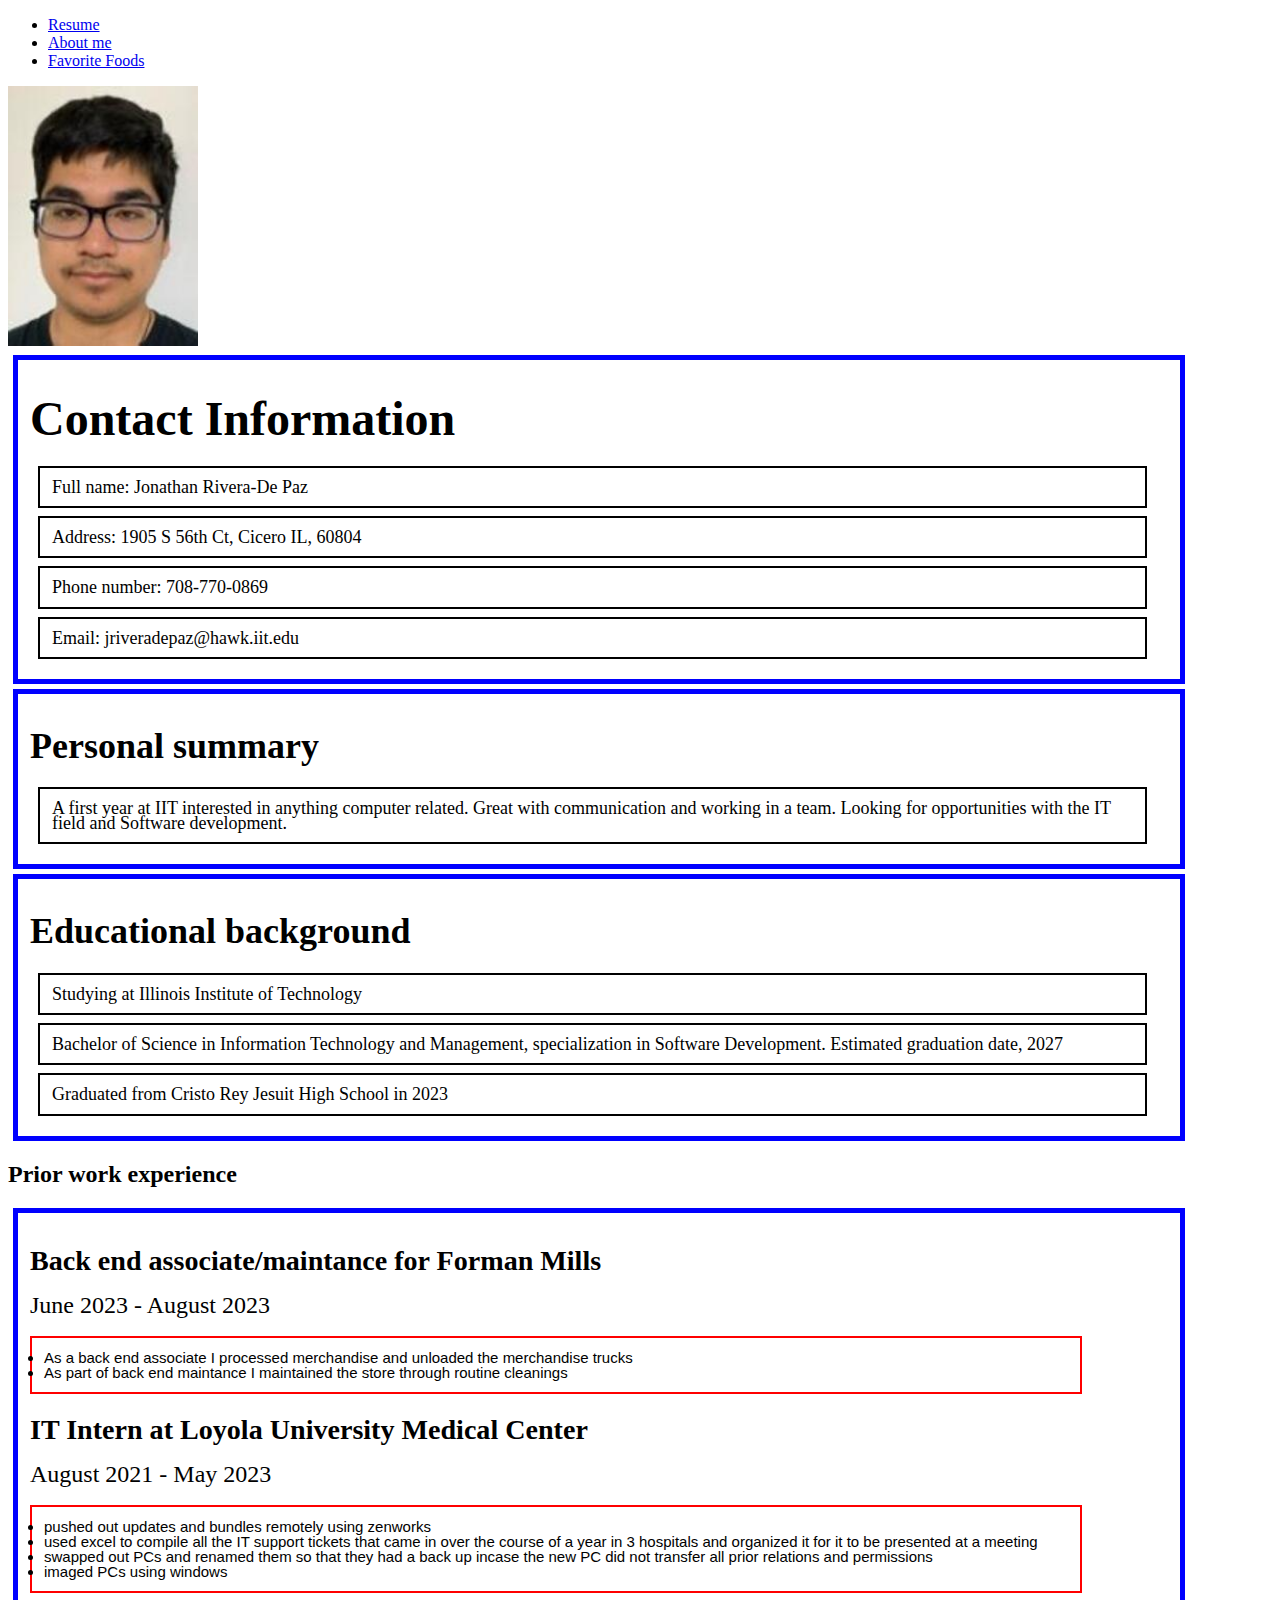
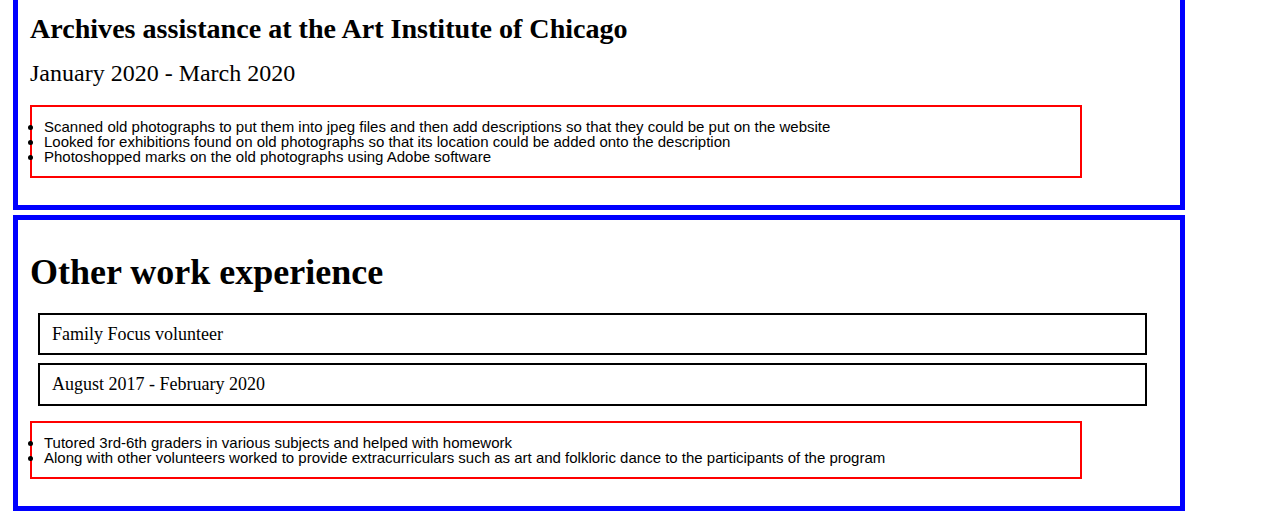
==== index.html @ 7cafc6e8 "first deliverable final changes" ====
<!DOCTYPE html>
<html lang="en">
	<head>
		<meta charset="UTF-8">
		<title>Resume</title>
		<link rel="stylesheet" type = "text/css" href="css/css.css">
	</head> 
	<body>
	  <header id="links">
	    <nav>
		  <ul>
		    <li><a href="index.html">Resume</a></li>
		    <li><a href="AboutMe.html">About me</a></li>
		    <li><a href="FavoriteFoods.html">Favorite Foods</a></li>
		  </ul>
		</nav>
	  </header>
	<img src="images/pfp.jpg" alt="selfie photo of myself" id="pfp">
	<section class="infobox">
	<h1> Contact Information </h1>
	  <p class="paragraphtext"> Full name: Jonathan Rivera-De Paz</p>
	  <p class="paragraphtext"> Address: 1905 S 56th Ct, Cicero IL, 60804 </p>
	  <p class="paragraphtext"> Phone number: 708-770-0869 </p>
	  <p class="paragraphtext"> Email: jriveradepaz@hawk.iit.edu </p>
	</section>
	<div class="infobox">
	<h2> Personal summary</h2>
	  <p class="paragraphtext"> A first year at IIT interested in anything computer related. Great with communication and working in a team. Looking for opportunities with the IT field and Software development.
	</div>
	<div class="infobox">
	<h2> Educational background</h2>
	  <p class="paragraphtext"> Studying at Illinois Institute of Technology </p>
	  <p class="paragraphtext"> Bachelor of Science in Information Technology and Management, specialization in Software Development. Estimated graduation date, 2027</p>
	  <p class="paragraphtext"> Graduated from Cristo Rey Jesuit High School in 2023 </p>
	</div>

	<h2> Prior work experience </h2>
	<section class="infobox">
	<h3> Back end associate/maintance for Forman Mills</h3>
	  <p> June 2023 - August 2023 </p>
	  <ul class="subparagraphtext">
        <li> As a back end associate I processed merchandise and unloaded the merchandise trucks </li> 
	    <li> As part of back end maintance I maintained the store through routine cleanings </li>
	  </ul>
	<h3> IT Intern at Loyola University Medical Center </h3>
	  <p> August 2021 - May 2023 </p>
	    <ul class="subparagraphtext">
	      <li> pushed out updates and bundles remotely using zenworks </li>
	      <li> used excel to compile all the IT support tickets that came in over the course of a year in 3 hospitals and organized it for it to be presented at a meeting </li>
	      <li> swapped out PCs and renamed them so that they had a back up incase the new PC did not transfer all prior relations and permissions </li>
		  <li> imaged PCs using windows </li>
	    </ul>
	<h3> Archives assistance at the Art Institute of Chicago </h3>
	  <p> January 2020 - March 2020 </p>
	    <ul class="subparagraphtext">
		  <li> Scanned old photographs to put them into jpeg files and then add descriptions so that they could be put on the website </li>
		  <li> Looked for exhibitions found on old photographs so that its location could be added onto the description </li>
		  <li> Photoshopped marks on the old photographs using Adobe software </li>
		</ul>
	</section>
	<section class="infobox">
	<h2> Other work experience </h2>
	  <p class="paragraphtext"> Family Focus volunteer </p>
	  <p class="paragraphtext"> August 2017 - February 2020 </p>
	  
	  <ul class="subparagraphtext">
	    <li> Tutored 3rd-6th graders in various subjects and helped with homework </li>
		<li> Along with other volunteers worked to provide extracurriculars such as art and folkloric dance to the participants of the program </li>
	  </ul>
	</body>
</html>
---- css/css.css ----
#pfp{
  width:15%;
  height:15%;
}
.paragraphtext {
  width: 95%;
  border: 2px solid black;
  padding: 12px;
  margin: 8px;
  font-family: Times, 'Times New Roman', non-serif;
  font-size: 18px;
  line-height: 0.8;
}

.infobox {
  width: 90%;
  border: 5px solid blue;
  padding: 12px;
  margin: 5px;
  font-family: Times, 'Times New Roman', serif;
  font-size: 24px;
  line-height: 0.6;
}

.subparagraphtext {
  width: 90%;
  border: 2.5px solid red;
  padding: 12px;
  font-family: Arial, 'Helvetica', sans-serif;
  font-size: 15px;
  line-height: 1;
}

#links header{ 
  font-family: Comic Sans, 'Comic Sans MS', cursive;
  font-size: 10px;
} 


#title{
  font-family: Comic Sans, 'Comic Sans MS', cursive;
  font-size: 50px;
}

#bgcolor{
  background-color: #89B9FB;
}

.headers{
  font-family: Garamond, non-serif; 
  font-size: 30px;
  font-weight:700;
  text-decoration-line: underline;
  text-decoration-style: solid;
  text-decoration-color: #404040;
}
 
.lists{
  list-style-type: square;
  font-size: 20px;
}

#ds3 {
  margin-left: 12.5%;
  width:15%;
  height:15%;
}
 
.food {
  margin-left:30%;
  width: 35%;
  height: 35%;  
}

.caption {
  font-family:Garamond, serif;
  font-size: 20px;
  margin-left: 30%;
  width:40%;
  height:20%;
  border: 8px solid green;
  line-height:1.2;
}

#bgcolor2 {
  background-color: #FF7F7F;
}
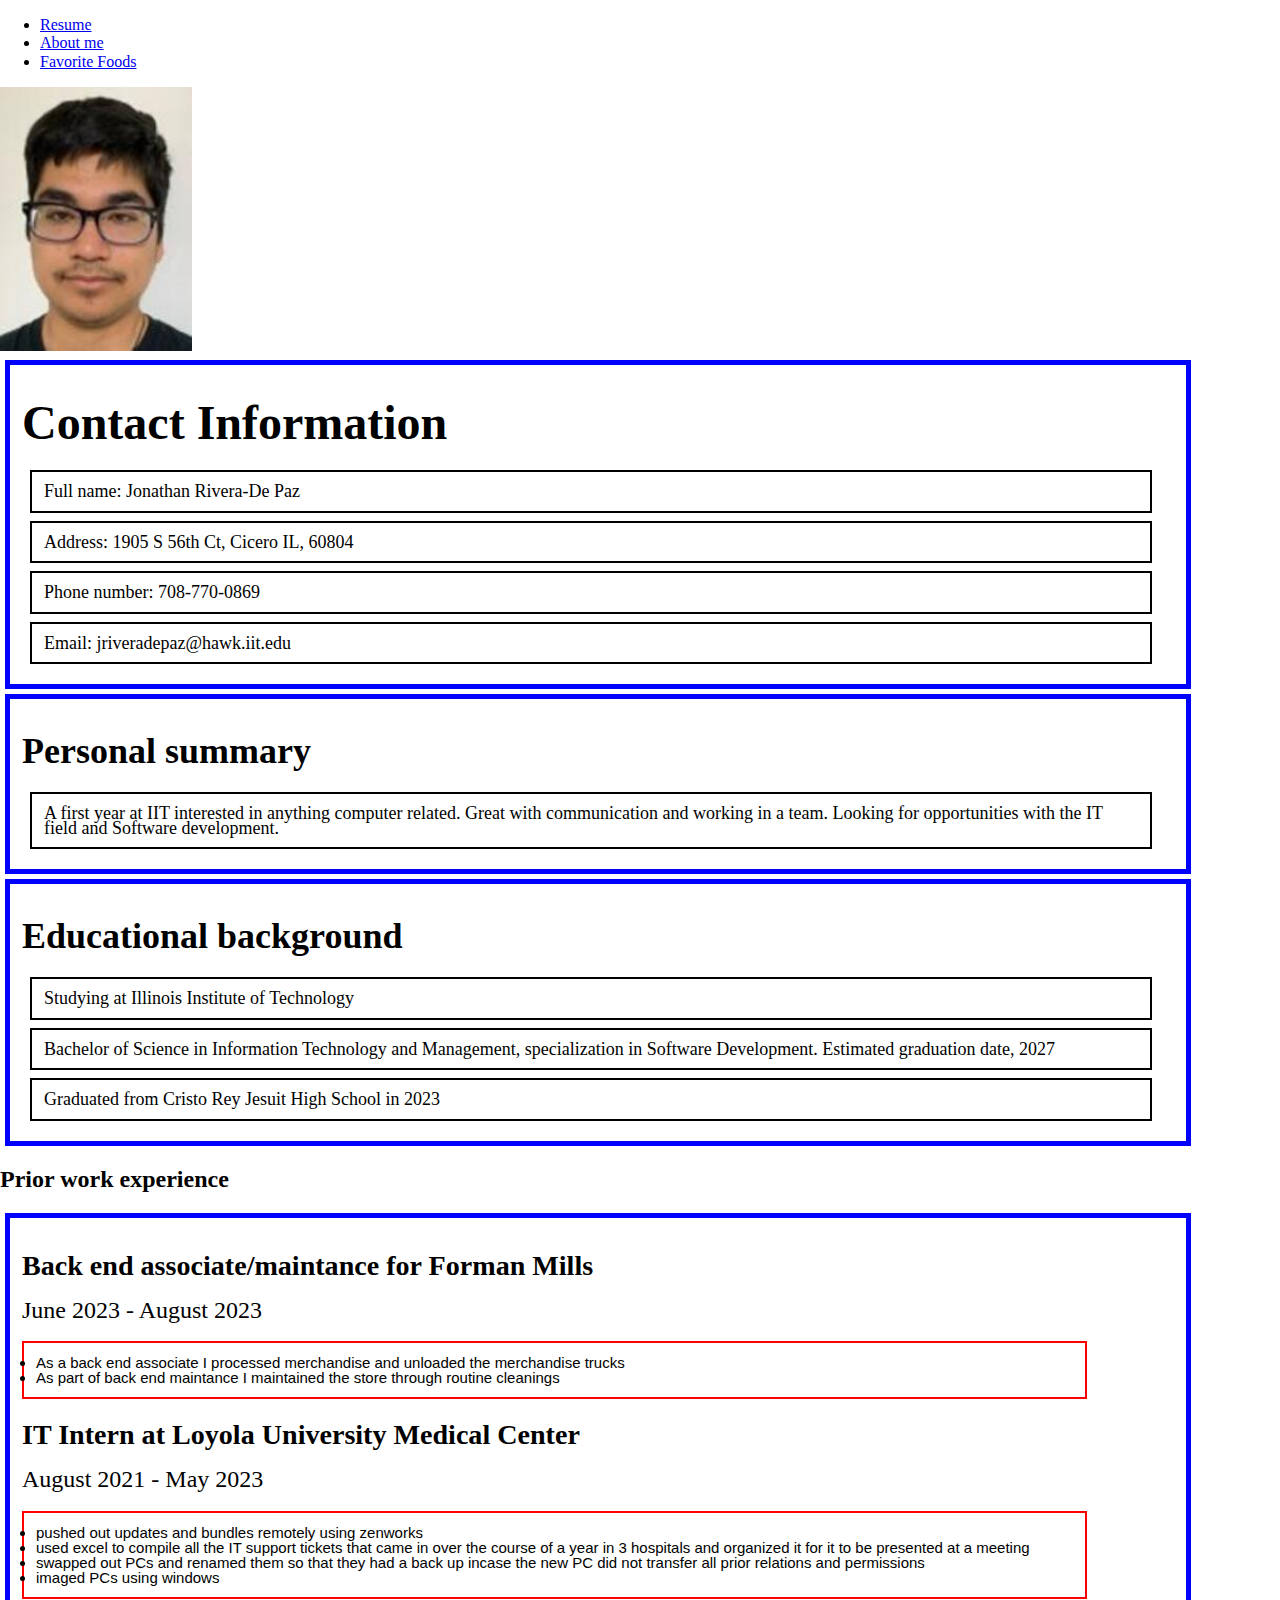
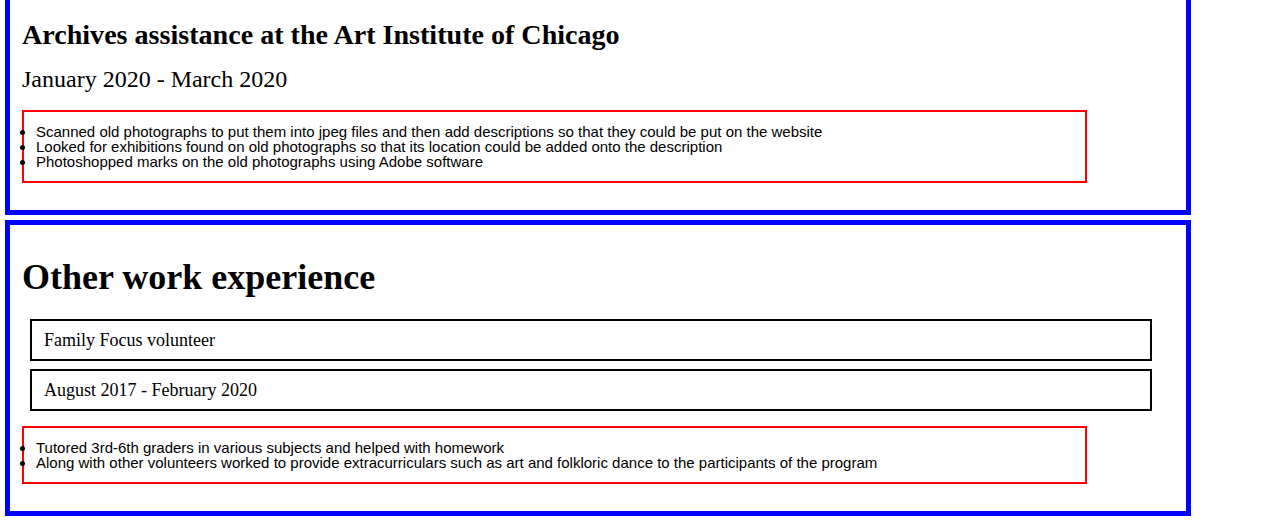
==== commit 162e75be: "Commit 11" ====
--- a/index.html
+++ b/index.html
@@ -1,21 +1,24 @@
 <!DOCTYPE html>
 <html lang="en">
-	<head>
-		<meta charset="UTF-8">
-		<title>Resume</title>
-		<link rel="stylesheet" type = "text/css" href="css/css.css">
-	</head> 
-	<body>
-	  <header id="links">
-	    <nav>
-		  <ul>
-		    <li><a href="index.html">Resume</a></li>
-		    <li><a href="AboutMe.html">About me</a></li>
-		    <li><a href="FavoriteFoods.html">Favorite Foods</a></li>
-		  </ul>
-		</nav>
-	  </header>
+<head>
+  <meta charset="UTF-8">
+  <title>Resume</title>
+  <link rel="stylesheet" type="text/css" href="css/reset.css">
+  <link rel="stylesheet" type = "text/css" href="css/css.css">
+</head> 
+  <body>
+    <header id="links">
+      <nav>
+ 	    <ul>
+	      <li><a href="./index.html">Resume</a></li>
+	      <li><a href="./aboutme.html">About me</a></li>
+	      <li><a href="./favoritefoods.html">Favorite Foods</a></li>
+	    </ul>
+	  </nav>
+	</header>
+	
 	<img src="images/pfp.jpg" alt="selfie photo of myself" id="pfp">
+	
 	<section class="infobox">
 	<h1> Contact Information </h1>
 	  <p class="paragraphtext"> Full name: Jonathan Rivera-De Paz</p>
@@ -67,5 +70,6 @@
 	    <li> Tutored 3rd-6th graders in various subjects and helped with homework </li>
 		<li> Along with other volunteers worked to provide extracurriculars such as art and folkloric dance to the participants of the program </li>
 	  </ul>
+	</section>
 	</body>
 </html>--- a/css/css.css
+++ b/css/css.css
@@ -85,4 +85,8 @@
 
 #bgcolor2 {
   background-color: #FF7F7F;
+}
+
+.ytlinks {
+  border: 0px;
 }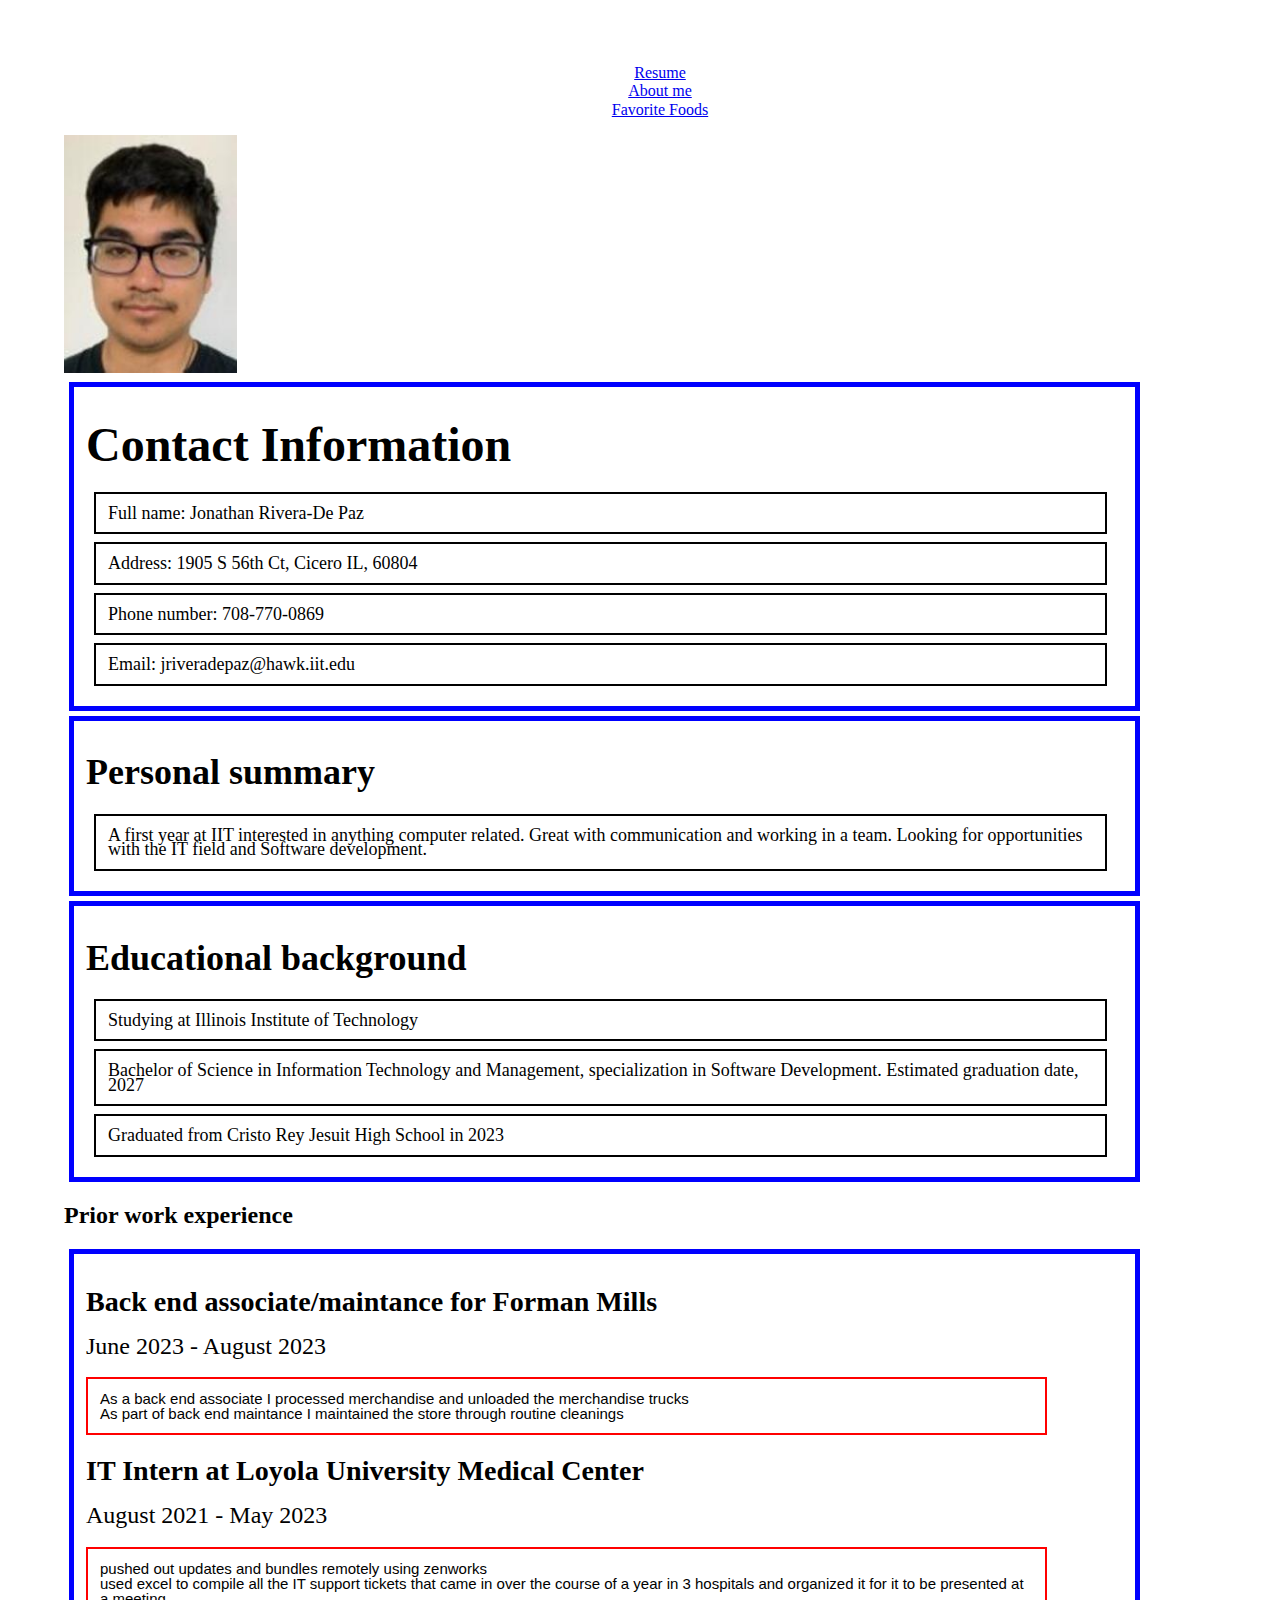
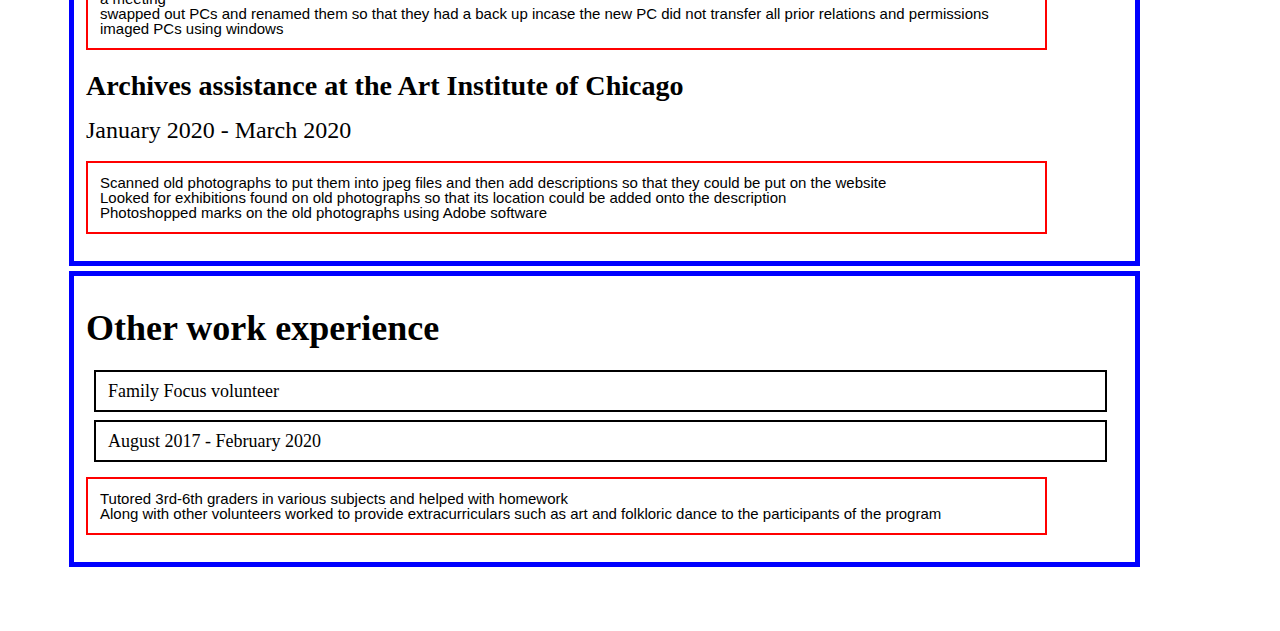
==== commit 61cb327d: "commit 13" ====
--- a/index.html
+++ b/index.html
@@ -9,7 +9,7 @@
   <body>
     <header id="links">
       <nav>
- 	    <ul>
+ 	    <ul class="navlist">
 	      <li><a href="./index.html">Resume</a></li>
 	      <li><a href="./aboutme.html">About me</a></li>
 	      <li><a href="./favoritefoods.html">Favorite Foods</a></li>
--- a/css/css.css
+++ b/css/css.css
@@ -30,6 +30,7 @@
   font-family: Arial, 'Helvetica', sans-serif;
   font-size: 15px;
   line-height: 1;
+  list-style: none;
 }
 
 #links header{ 
@@ -89,4 +90,18 @@
 
 .ytlinks {
   border: 0px;
-}+}
+nav{
+  text-align: center;
+  text-decoration: none;
+}
+.navlist{
+  list-style: none;
+}
+
+body{
+  margin: 5%;
+}
+#lists{
+  
+}
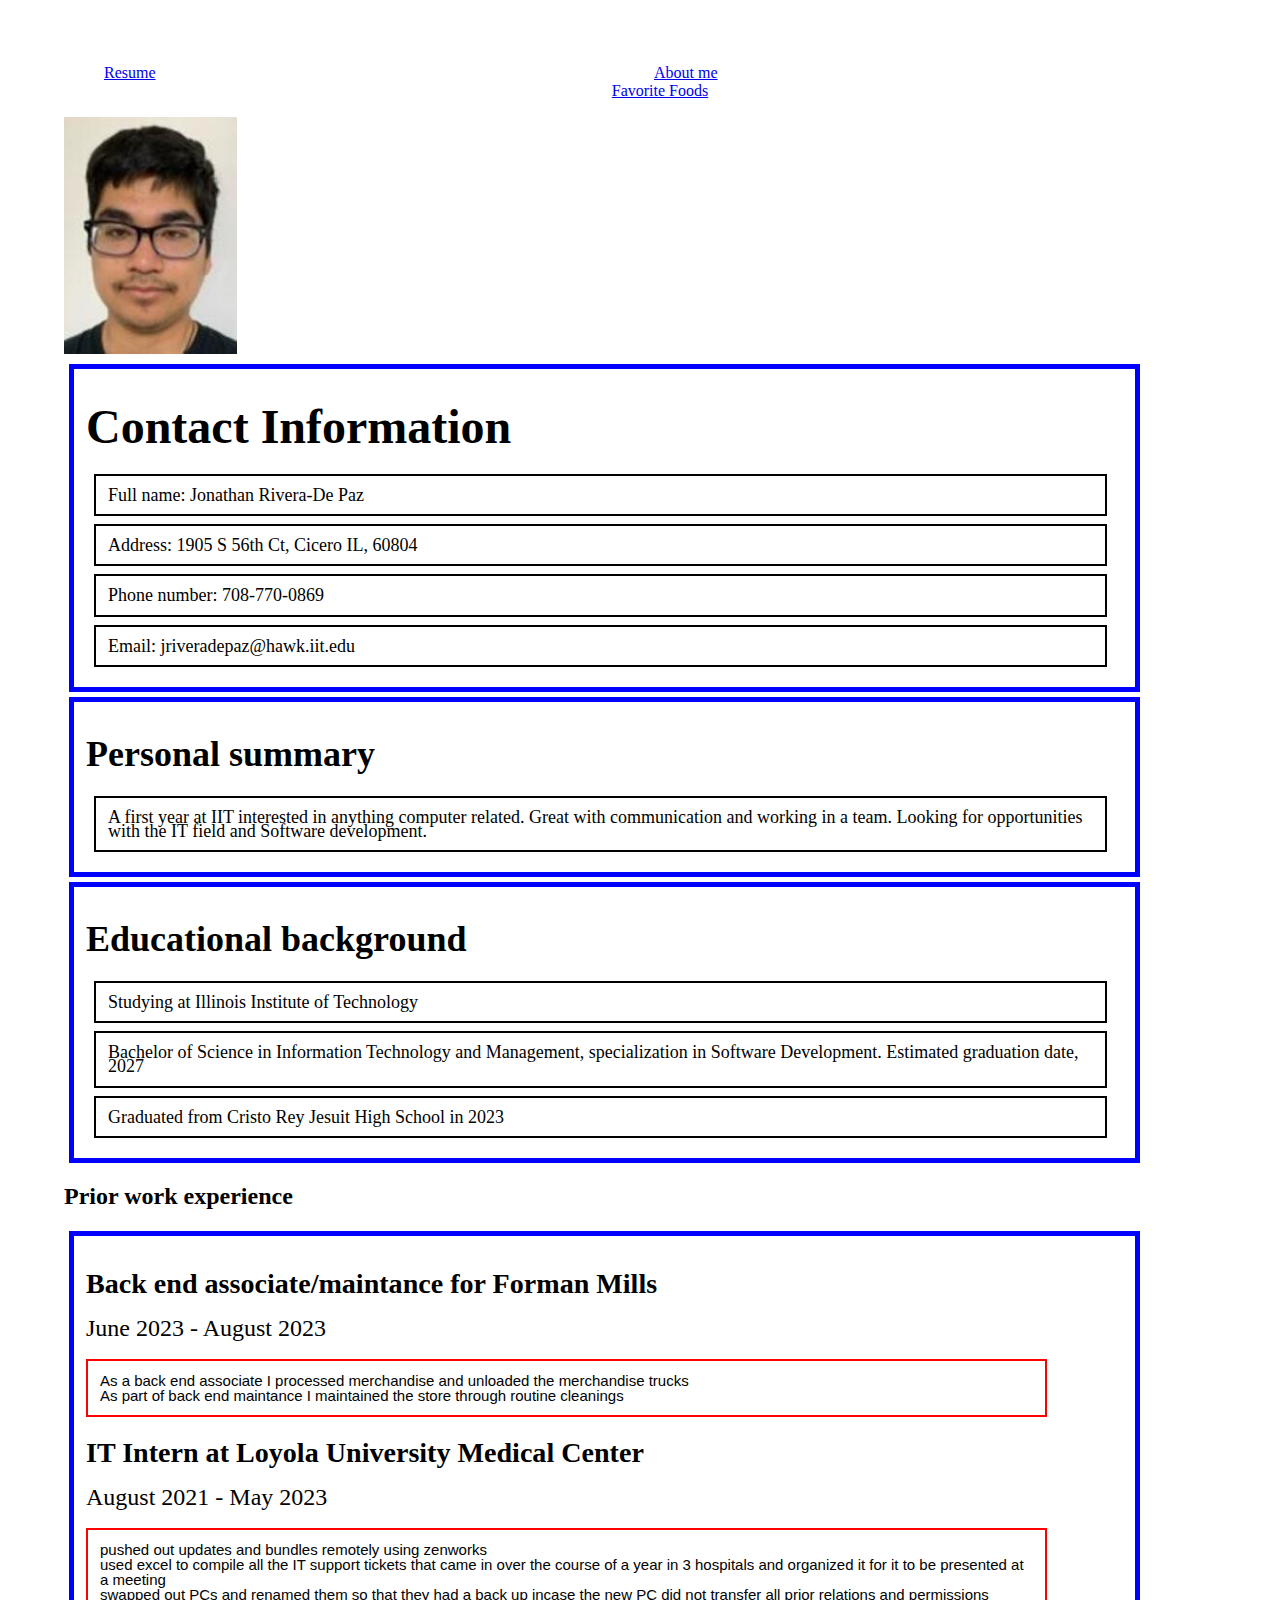
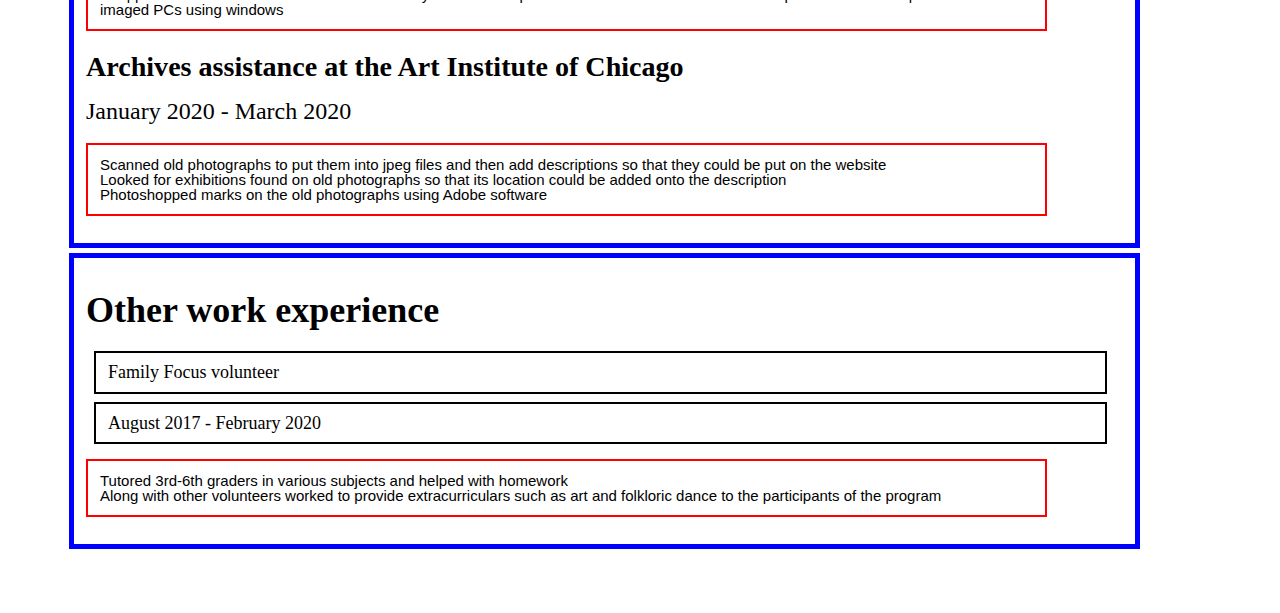
==== commit 3e82d003: "commit 14" ====
--- a/index.html
+++ b/index.html
@@ -10,9 +10,9 @@
     <header id="links">
       <nav>
  	    <ul class="navlist">
-	      <li><a href="./index.html">Resume</a></li>
+	      <li id="link1"><a href="./index.html">Resume</a></li>
 	      <li><a href="./aboutme.html">About me</a></li>
-	      <li><a href="./favoritefoods.html">Favorite Foods</a></li>
+	      <li id="link3"><a href="./favoritefoods.html">Favorite Foods</a></li>
 	    </ul>
 	  </nav>
 	</header>
--- a/css/css.css
+++ b/css/css.css
@@ -93,7 +93,8 @@
 }
 nav{
   text-align: center;
-  text-decoration: none;
+  text-decoration-style: none;
+  float: top;
 }
 .navlist{
   list-style: none;
@@ -102,6 +103,14 @@
 body{
   margin: 5%;
 }
-#lists{
-  
+
+
+#link1{
+  float: left;
 }
+
+}
+#link3{
+  float: right;
+}
+
